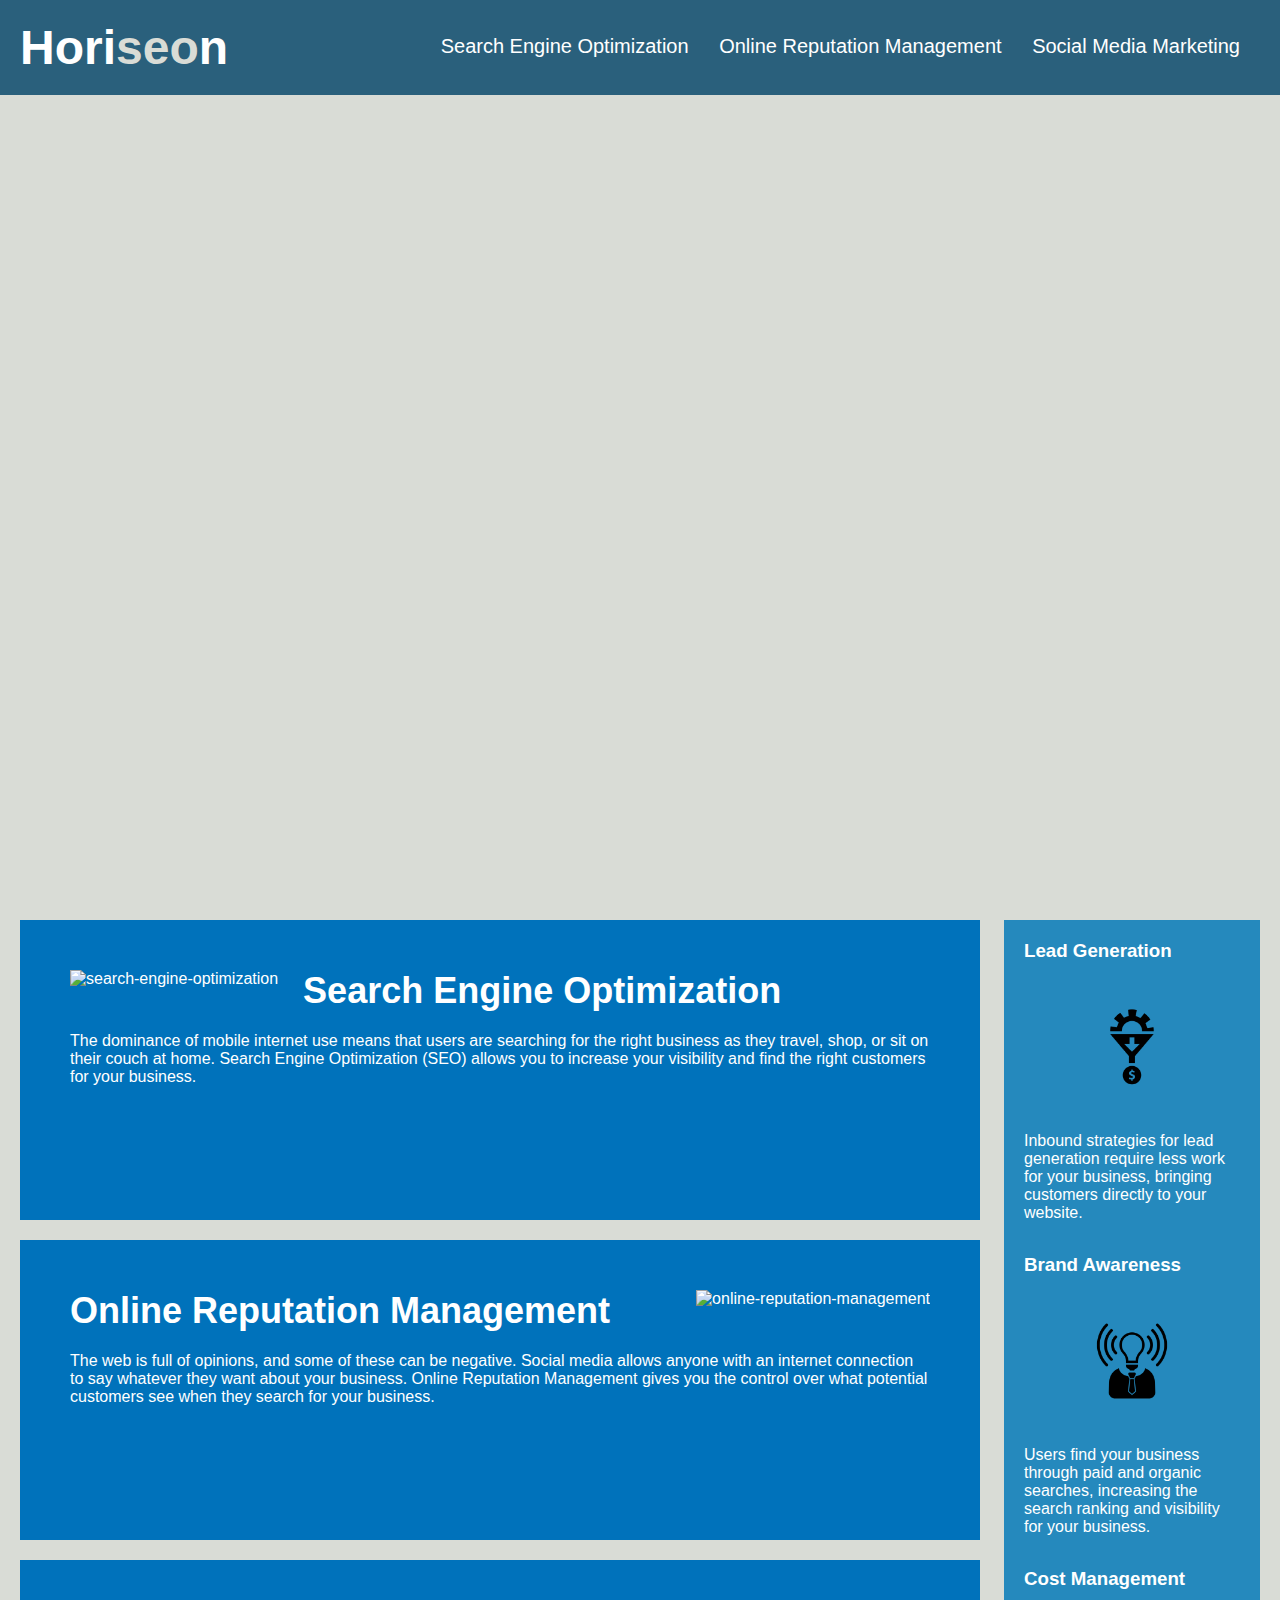
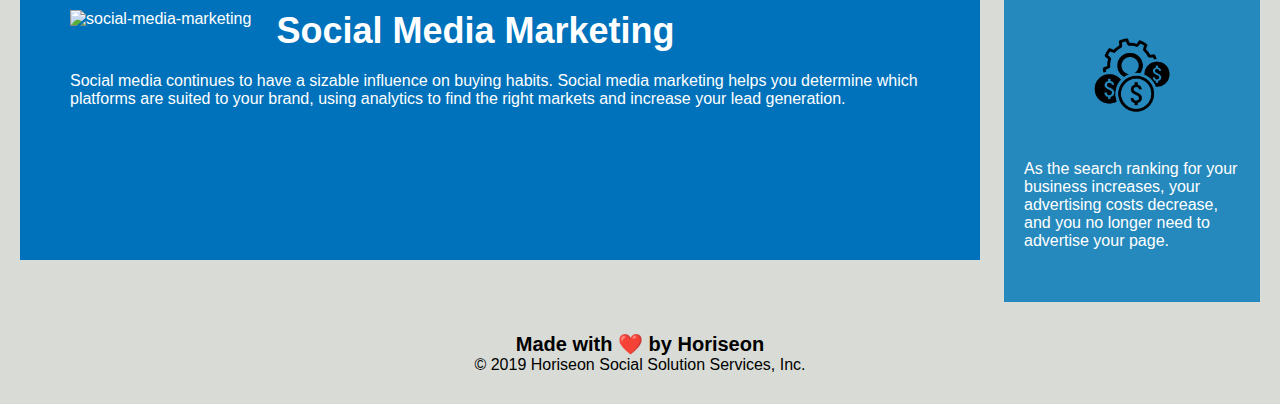
==== Unsolved/index.html @ c56e453e "adding changes" ====
<!DOCTYPE html>
<html lang="en-us">

<head>
    <meta charset="UTF-8" />
    <link rel="stylesheet" href="./assets1/css/style.css">
    <title>Horiseon</title>
</head>

<body>
    <div class="header">
        <h1>Hori<span class="seo">seo</span>n</h1>
        <div>
            <ul>
                <li>
                    <a href="#search-engine-optimization">Search Engine Optimization</a>
                </li>
                <li>
                    <a href="#online-reputation-management">Online Reputation Management</a>
                </li>
                <li>
                    <a href="#social-media-marketing">Social Media Marketing</a>
                </li>
            </ul>
        </div>
    </div>
    <div class="hero"></div>

    <div class="content">
        <div id="search-engine-optimization" class="search-engine-optimization">
            <img src="./assets1/images/search-engine-optimization.jpg" alt="search-engine-optimization" class="float-left"></img>
            <h2>Search Engine Optimization</h2>
            <p>
                The dominance of mobile internet use means that users are searching for the right business as they travel, shop, or sit on their couch at home. Search Engine Optimization (SEO) allows you to increase your visibility and find the right customers for your business.
            </p>
        </div>
        <div id="online-reputation-management" class="online-reputation-management">
            <img src="./assets1/images/online-reputation-management.jpg" alt="online-reputation-management" class="float-right"></img>
            <h2>Online Reputation Management</h2>
            <p>
                The web is full of opinions, and some of these can be negative. Social media allows anyone with an internet connection to say whatever they want about your business. Online Reputation Management gives you the control over what potential customers see when they search for your business.
            </p>
        </div>
        <div id="social-media-marketing" class="social-media-marketing">
            <img src="./assets1/images/social-media-marketing.jpg" alt="social-media-marketing" class="float-left"></img>
            <h2>Social Media Marketing</h2>
            <p>
                Social media continues to have a sizable influence on buying habits. Social media marketing helps you determine which platforms are suited to your brand, using analytics to find the right markets and increase your lead generation.
            </p>
        </div>
    </div>
    <div class="benefits">
        <div class="benefit-lead">
            <h3>Lead Generation</h3>
            <img src="./assets1/images/lead-generation.png" alt="benefit-lead"></img>
            <p>
                Inbound strategies for lead generation require less work for your business, bringing customers directly to your website.
            </p>
        </div>
        <div class="benefit-brand">
            <h3>Brand Awareness</h3>
            <img src="./assets1/images/brand-awareness.png" alt="benefit-brand"></img>
            <p>
                Users find your business through paid and organic searches, increasing the search ranking and visibility for your business.
            </p>
        </div>
        <div class="benefit-cost">
            <h3>Cost Management</h3>
            <img src="./assets1/images/cost-management.png" alt="benefit-cost"></img>
            <p>
                As the search ranking for your business increases, your advertising costs decrease, and you no longer need to advertise your page.
            </p>
        </div>
    </div>
    <div class="footer">
        <h2>Made with ❤️️ by Horiseon</h2>
        <p>
            &copy; 2019 Horiseon Social Solution Services, Inc.
        </p>
    </div>
</body>

</html>
---- Unsolved/assets1/css/style.css ----
* {
    box-sizing: border-box;
    padding: 0;
    margin: 0;
}

body {
    background-color: #d9dcd6;
}

.header {
    padding: 20px;
    font-family: 'Trebuchet MS', 'Lucida Sans Unicode', 'Lucida Grande', 'Lucida Sans', Arial, sans-serif;
    background-color: #2a607c;
    color: #ffffff;
}

.header h1 {
    display: inline-block;
    font-size: 48px;
}

.header h1 .seo {
    color: #d9dcd6;
}

.header div {
    padding-top: 15px;
    margin-right: 20px;
    float: right;
    font-family: 'Gill Sans', 'Gill Sans MT', Calibri, 'Trebuchet MS', sans-serif;
    font-size: 20px;
}

.header div ul {
    list-style-type: none;
}

.header div ul li {
    display: inline-block;
    margin-left: 25px;
}

a {
    color: #ffffff;
    text-decoration: none;
}

p {
    font-size: 16px;
}

.hero {
    height: 800px;
    width: 100%;
    margin-bottom: 25px;
    background-image: url("../images/digital-marketing-meeting.jpg");
    background-size: cover;
    background-position: center;
}

.float-left {
    float: left;
    margin-right: 25px;
}

.float-right {
    float: right;
    margin-left: 25px;
}

.content {
    width: 75%;
    display: inline-block;
    margin-left: 20px;
}

.benefits {
    margin-right: 20px;
    padding: 20px;
    clear: both;
    float: right;
    width: 20%;
    height: 100%;
    font-family: 'Gill Sans', 'Gill Sans MT', Calibri, 'Trebuchet MS', sans-serif;
    background-color: #2589bd;
}

.benefit-lead, .benefit-brand, .benefit-cost {
    margin-bottom: 32px;
    color: #ffffff;
}

.benefit-lead, .benefit-brand, .benefit-cost {
    margin-bottom: 32px;
    color: #ffffff;
}
.h3 {
    margin-bottom: 10px;
    text-align: center;
}
.benefit-lead img, .benefit-brand img, .benefit-cost img {
    display: block;
    margin: 10px auto;
    max-width: 150px;
}
.social-media-marketing, .online-reputation-management, .search-engine-optimization {
    margin-bottom: 20px;
    padding: 50px;
    height: 300px;
    font-family: 'Gill Sans', 'Gill Sans MT', 'Calibri', 'Trebuchet MS', sans-serif;
    background-color: #0072bb;
    color: #ffffff;
}
.search-engine-optimization img, .social-media-marketing img, .online-reputation-management img  {
    max-height: 200px;
}
.search-engine-optimization h2, .online-reputation-management h2, .social-media-marketing h2 {
    margin-bottom: 20px;
    font-size: 36px;
}
.footer {
    padding: 30px;
    clear: both;
    font-family: 'Trebuchet MS', 'Lucida Sans Unicode', 'Lucida Grande', 'Lucida Sans', Arial, sans-serif;
    text-align: center;
}
.footer h2 {
    font-size: 20px;
}
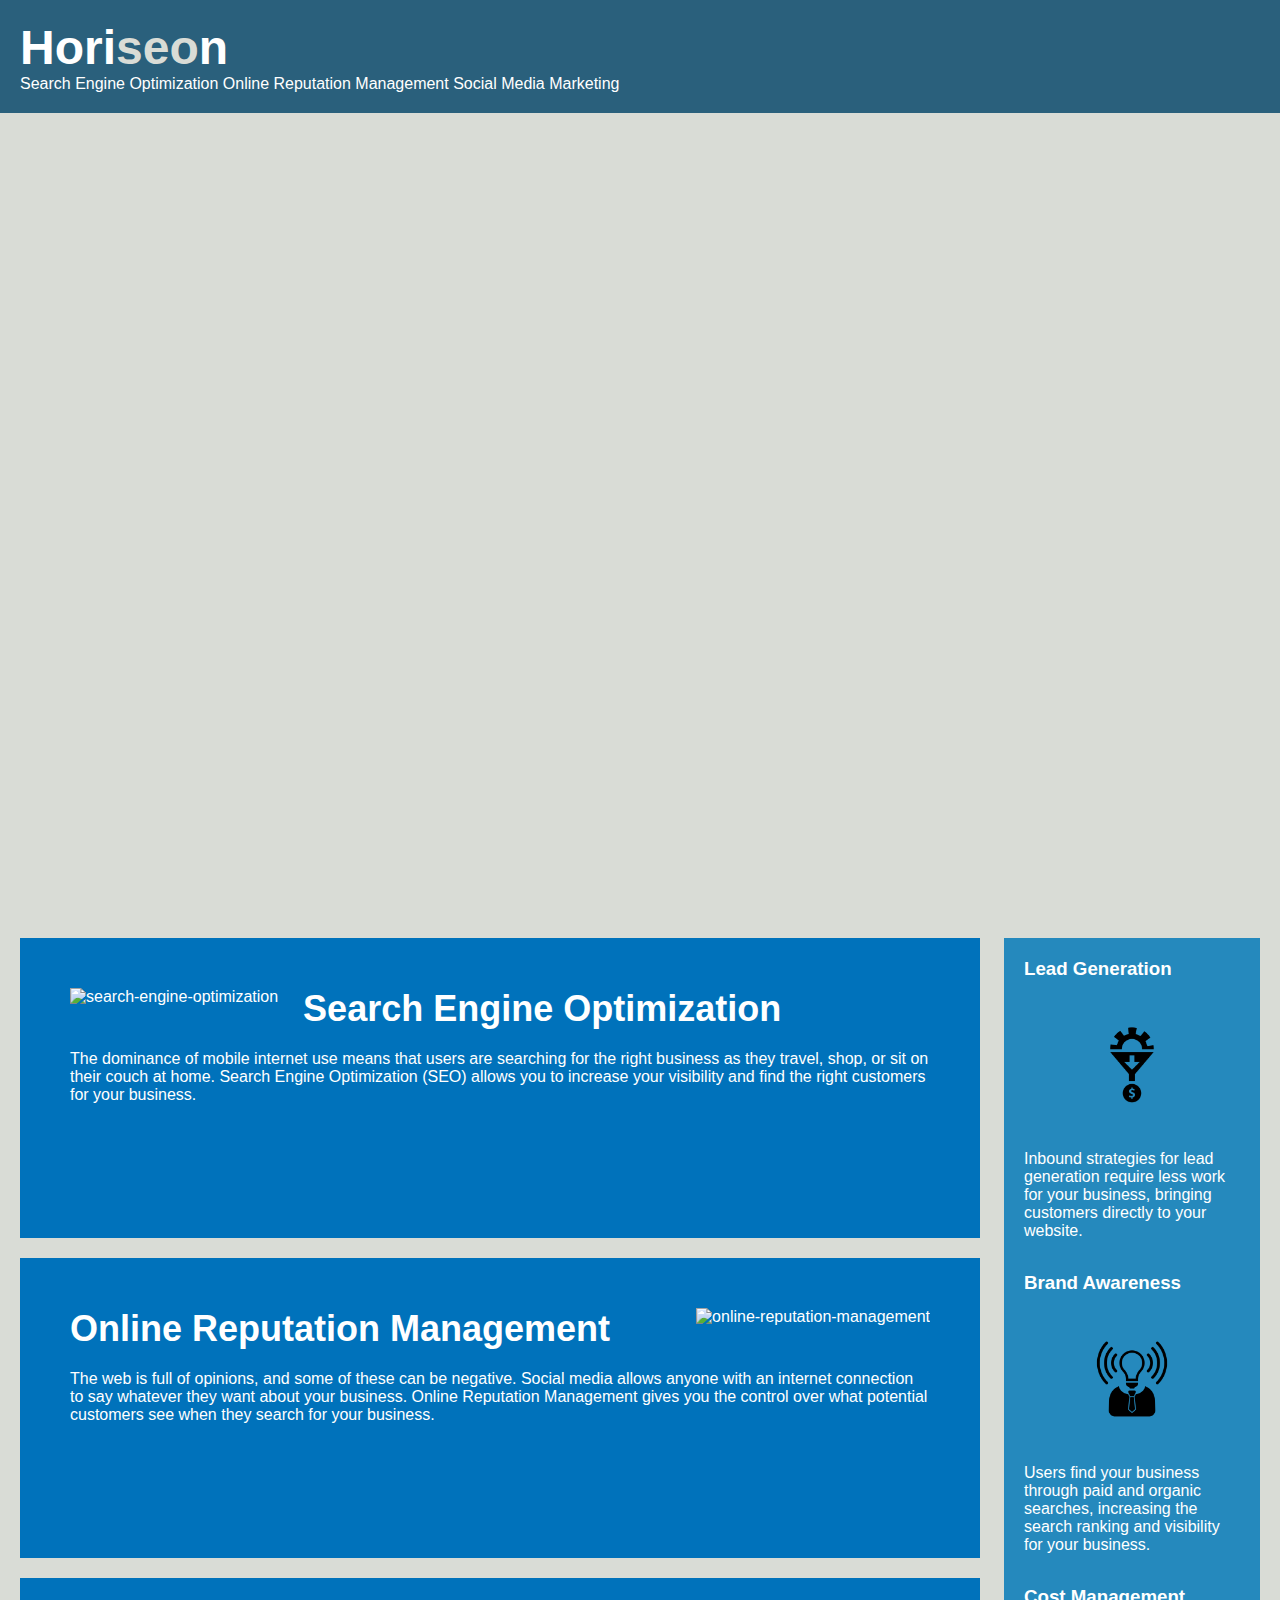
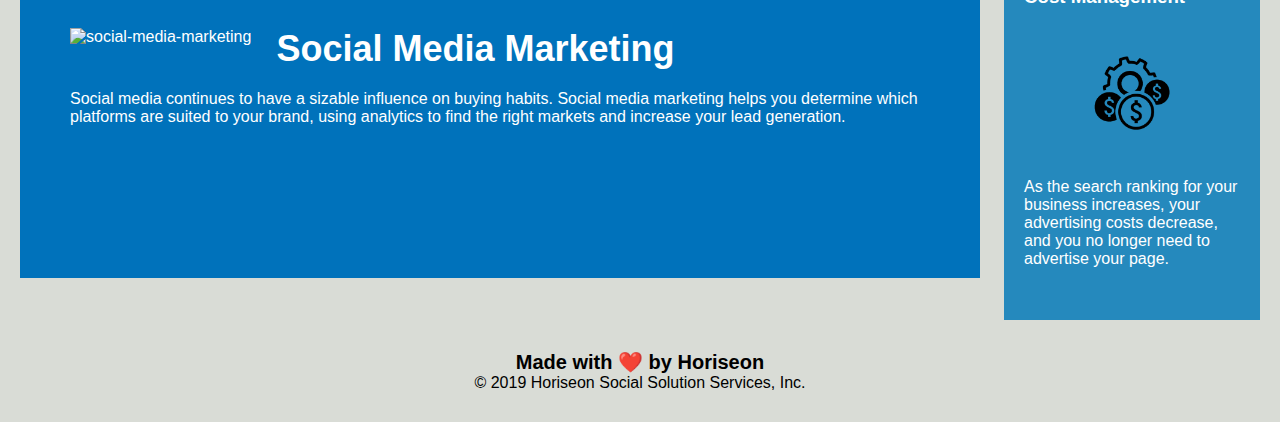
==== commit 1e934ac3: "editing div tags" ====
--- a/Unsolved/index.html
+++ b/Unsolved/index.html
@@ -8,22 +8,15 @@
 </head>
 
 <body>
-    <div class="header">
+    <header>
         <h1>Hori<span class="seo">seo</span>n</h1>
-        <div>
-            <ul>
-                <li>
-                    <a href="#search-engine-optimization">Search Engine Optimization</a>
-                </li>
-                <li>
-                    <a href="#online-reputation-management">Online Reputation Management</a>
-                </li>
-                <li>
-                    <a href="#social-media-marketing">Social Media Marketing</a>
-                </li>
-            </ul>
-        </div>
-    </div>
+        <nav>
+            <a href="#search-engine-optimization">Search Engine Optimization</a>
+            <a href="#online-reputation-management">Online Reputation Management</a>
+            <a href="#social-media-marketing">Social Media Marketing</a>
+        </nav>
+                
+    </header>
     <div class="hero"></div>
 
     <div class="content">
--- a/Unsolved/assets1/css/style.css
+++ b/Unsolved/assets1/css/style.css
@@ -8,19 +8,19 @@
     background-color: #d9dcd6;
 }
 
-.header {
+header {
     padding: 20px;
     font-family: 'Trebuchet MS', 'Lucida Sans Unicode', 'Lucida Grande', 'Lucida Sans', Arial, sans-serif;
     background-color: #2a607c;
     color: #ffffff;
 }
 
-.header h1 {
+header h1 {
     display: inline-block;
     font-size: 48px;
 }
 
-.header h1 .seo {
+header h1 .seo {
     color: #d9dcd6;
 }
 
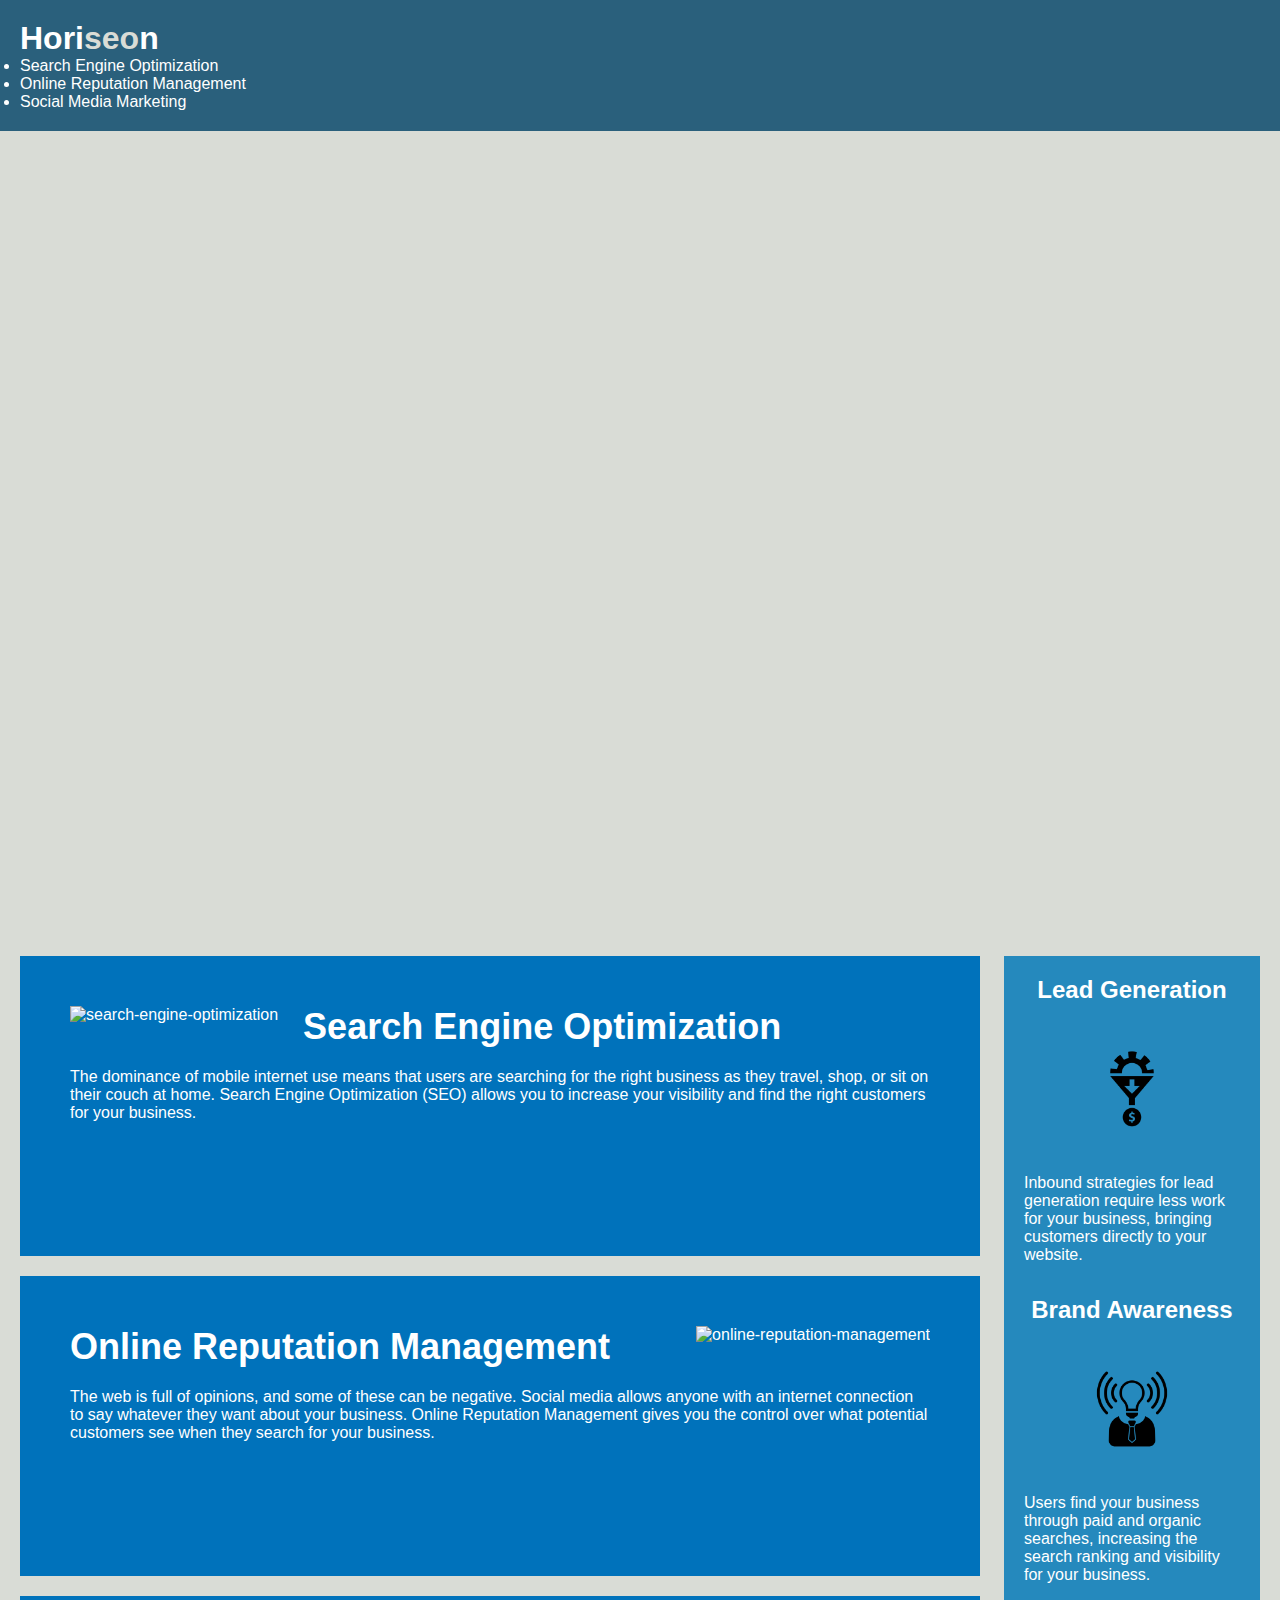
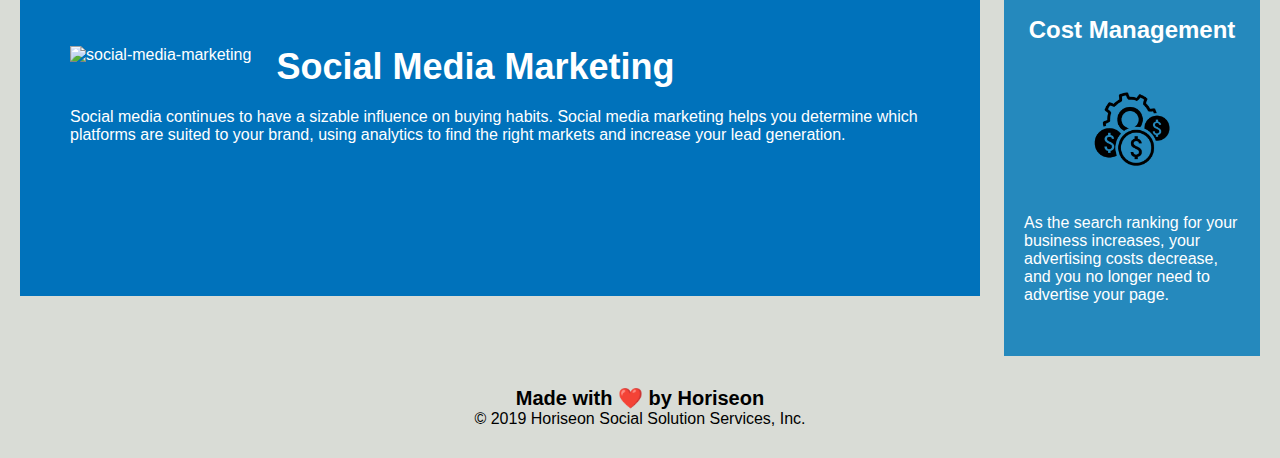
==== commit 9e9e4402: "adding changes" ====
--- a/Unsolved/index.html
+++ b/Unsolved/index.html
@@ -11,30 +11,32 @@
     <header>
         <h1>Hori<span class="seo">seo</span>n</h1>
         <nav>
-            <a href="#search-engine-optimization">Search Engine Optimization</a>
-            <a href="#online-reputation-management">Online Reputation Management</a>
-            <a href="#social-media-marketing">Social Media Marketing</a>
+            <ul>
+                <li><a href="#search-engine-optimization">Search Engine Optimization</a></li>
+                <li><a href="#online-reputation-management">Online Reputation Management</a></li>
+                <li><a href="#social-media-marketing">Social Media Marketing</a></li>
+            </ul>
         </nav>
                 
     </header>
     <div class="hero"></div>
 
     <div class="content">
-        <div id="search-engine-optimization" class="search-engine-optimization">
+        <div id="search-engine-optimization" class="content-section">
             <img src="./assets1/images/search-engine-optimization.jpg" alt="search-engine-optimization" class="float-left"></img>
             <h2>Search Engine Optimization</h2>
             <p>
                 The dominance of mobile internet use means that users are searching for the right business as they travel, shop, or sit on their couch at home. Search Engine Optimization (SEO) allows you to increase your visibility and find the right customers for your business.
             </p>
         </div>
-        <div id="online-reputation-management" class="online-reputation-management">
+        <div id="online-reputation-management" class="content-section">
             <img src="./assets1/images/online-reputation-management.jpg" alt="online-reputation-management" class="float-right"></img>
             <h2>Online Reputation Management</h2>
             <p>
                 The web is full of opinions, and some of these can be negative. Social media allows anyone with an internet connection to say whatever they want about your business. Online Reputation Management gives you the control over what potential customers see when they search for your business.
             </p>
         </div>
-        <div id="social-media-marketing" class="social-media-marketing">
+        <div id="social-media-marketing" class="content-section">
             <img src="./assets1/images/social-media-marketing.jpg" alt="social-media-marketing" class="float-left"></img>
             <h2>Social Media Marketing</h2>
             <p>
@@ -42,29 +44,29 @@
             </p>
         </div>
     </div>
-    <div class="benefits">
-        <div class="benefit-lead">
-            <h3>Lead Generation</h3>
+    <section class="benefits">
+        <div class="benefit-section">
+            <h2>Lead Generation</h2>
             <img src="./assets1/images/lead-generation.png" alt="benefit-lead"></img>
             <p>
                 Inbound strategies for lead generation require less work for your business, bringing customers directly to your website.
             </p>
         </div>
-        <div class="benefit-brand">
-            <h3>Brand Awareness</h3>
+        <div class="benefit-section">
+            <h2>Brand Awareness</h2>
             <img src="./assets1/images/brand-awareness.png" alt="benefit-brand"></img>
             <p>
                 Users find your business through paid and organic searches, increasing the search ranking and visibility for your business.
             </p>
         </div>
-        <div class="benefit-cost">
-            <h3>Cost Management</h3>
+        <div class="benefit-section">
+            <h2>Cost Management</h2>
             <img src="./assets1/images/cost-management.png" alt="benefit-cost"></img>
             <p>
                 As the search ranking for your business increases, your advertising costs decrease, and you no longer need to advertise your page.
             </p>
         </div>
-    </div>
+    </section>
     <div class="footer">
         <h2>Made with ❤️️ by Horiseon</h2>
         <p>
--- a/Unsolved/assets1/css/style.css
+++ b/Unsolved/assets1/css/style.css
@@ -15,6 +15,7 @@
     color: #ffffff;
 }
 
+.header nav 
 header h1 {
     display: inline-block;
     font-size: 48px;
@@ -30,14 +31,6 @@
     float: right;
     font-family: 'Gill Sans', 'Gill Sans MT', Calibri, 'Trebuchet MS', sans-serif;
     font-size: 20px;
-}
-
-.header div ul {
-    list-style-type: none;
-}
-
-.header div ul li {
-    display: inline-block;
     margin-left: 25px;
 }
 
@@ -85,26 +78,23 @@
     font-family: 'Gill Sans', 'Gill Sans MT', Calibri, 'Trebuchet MS', sans-serif;
     background-color: #2589bd;
 }
-
-.benefit-lead, .benefit-brand, .benefit-cost {
+/* benefit-section (change to benefit section in html)*/
+.benefit-section {
     margin-bottom: 32px;
     color: #ffffff;
 }
 
-.benefit-lead, .benefit-brand, .benefit-cost {
-    margin-bottom: 32px;
-    color: #ffffff;
-}
-.h3 {
+.benefit-section h2 {
     margin-bottom: 10px;
     text-align: center;
 }
-.benefit-lead img, .benefit-brand img, .benefit-cost img {
+.benefit-section img {
     display: block;
     margin: 10px auto;
     max-width: 150px;
 }
-.social-media-marketing, .online-reputation-management, .search-engine-optimization {
+/* content-section*/
+.content-section {
     margin-bottom: 20px;
     padding: 50px;
     height: 300px;
@@ -112,10 +102,10 @@
     background-color: #0072bb;
     color: #ffffff;
 }
-.search-engine-optimization img, .social-media-marketing img, .online-reputation-management img  {
+.content-section img  {
     max-height: 200px;
 }
-.search-engine-optimization h2, .online-reputation-management h2, .social-media-marketing h2 {
+.content-section h2 {
     margin-bottom: 20px;
     font-size: 36px;
 }
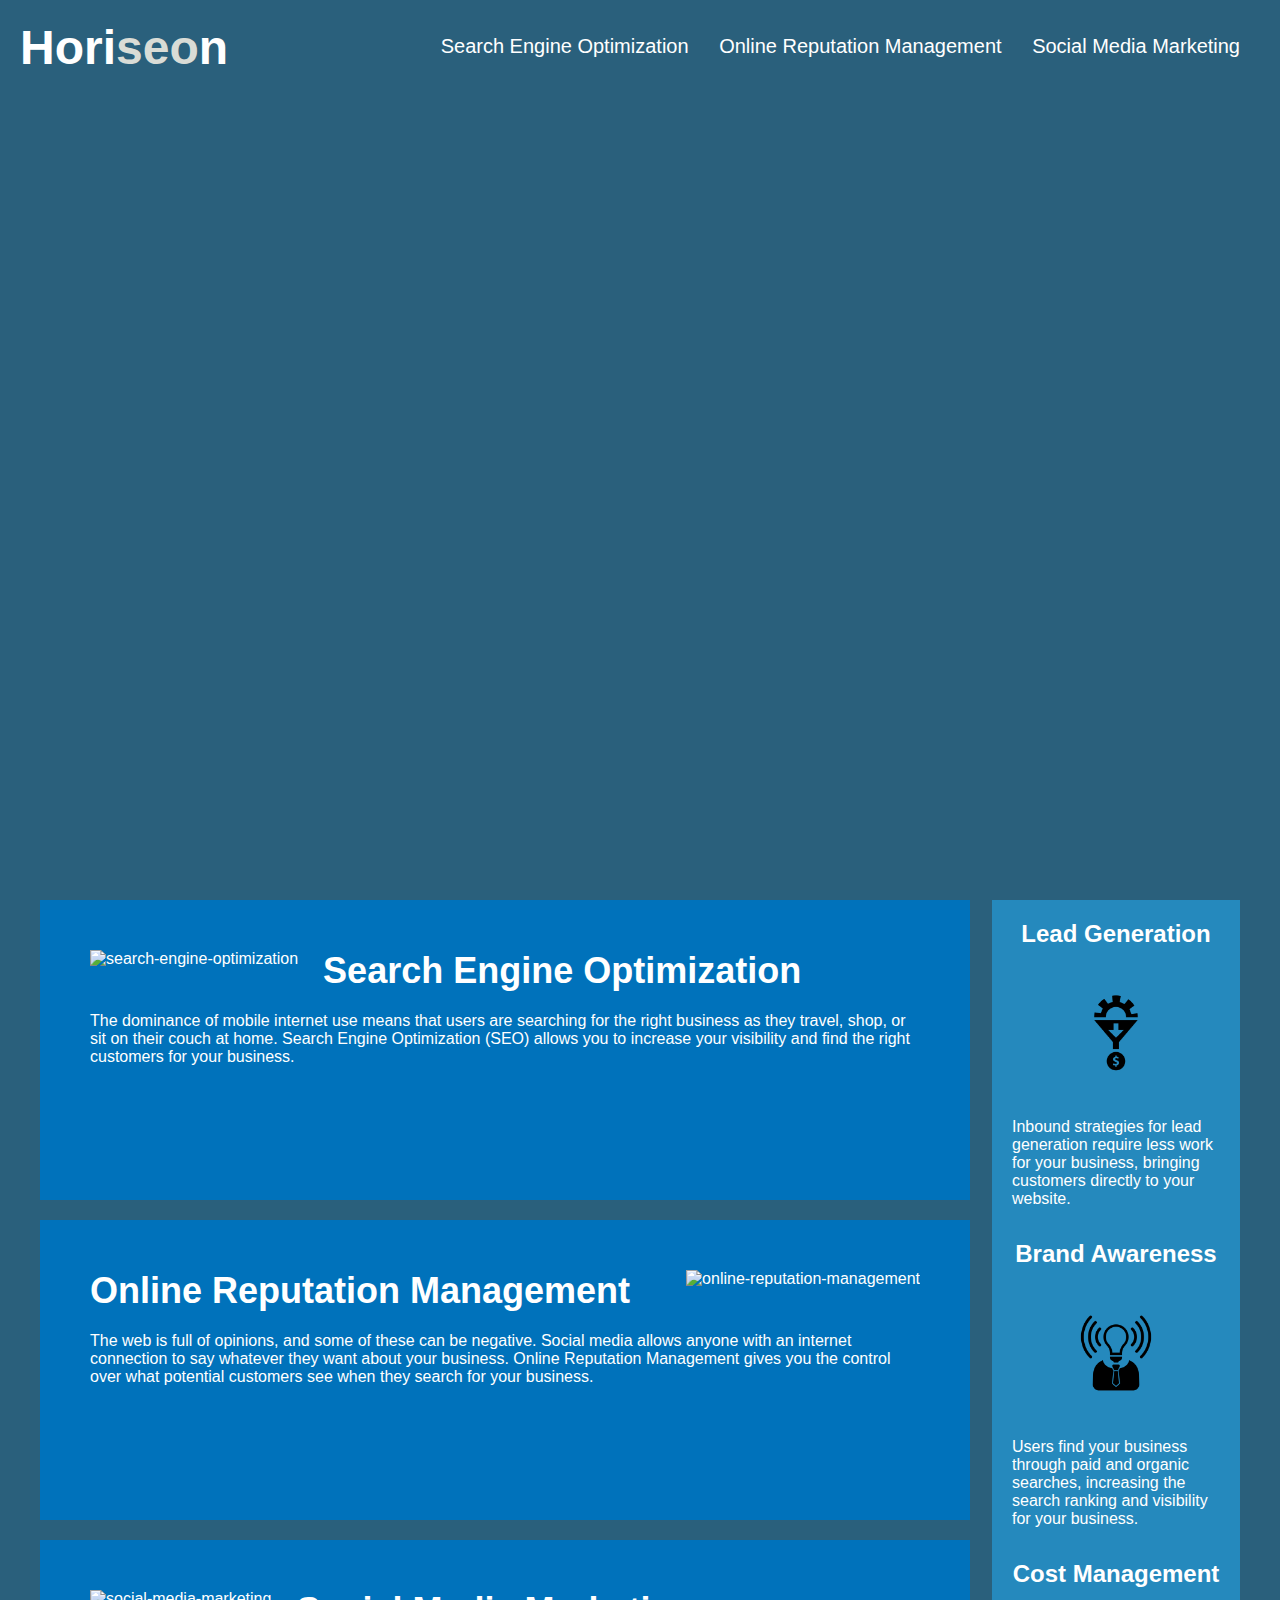
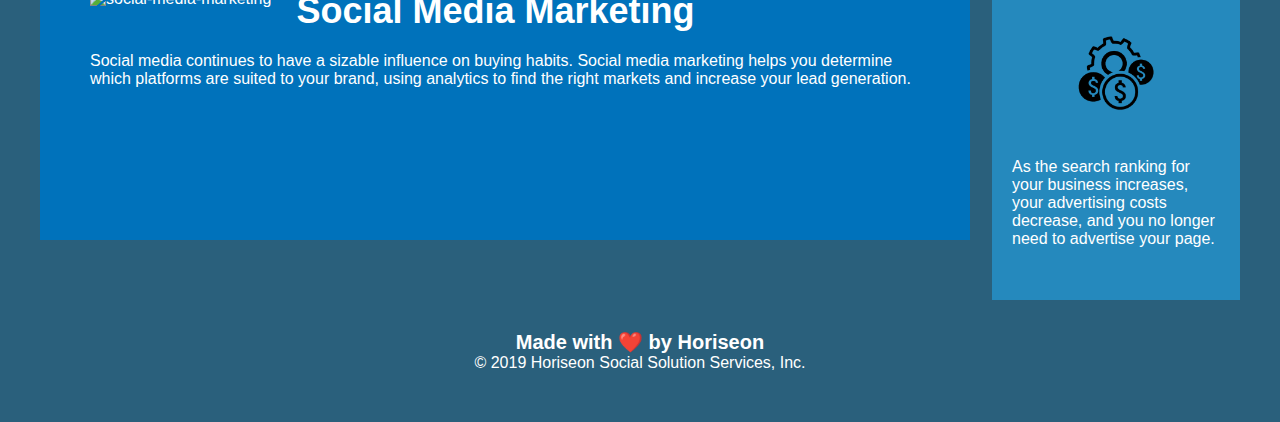
==== commit 0c320db3: "adding changes" ====
--- a/Unsolved/index.html
+++ b/Unsolved/index.html
@@ -8,13 +8,19 @@
 </head>
 
 <body>
-    <header>
+    <div class="header">
         <h1>Hori<span class="seo">seo</span>n</h1>
         <nav>
             <ul>
-                <li><a href="#search-engine-optimization">Search Engine Optimization</a></li>
-                <li><a href="#online-reputation-management">Online Reputation Management</a></li>
-                <li><a href="#social-media-marketing">Social Media Marketing</a></li>
+                <li>
+                    <a href="#search-engine-optimization">Search Engine Optimization</a>
+                </li>
+                <li>
+                    <a href="#online-reputation-management">Online Reputation Management</a>
+                </li>
+                <li>
+                    <a href="#social-media-marketing">Social Media Marketing</a>
+                </li>
             </ul>
         </nav>
                 
--- a/Unsolved/assets1/css/style.css
+++ b/Unsolved/assets1/css/style.css
@@ -2,36 +2,6 @@
     box-sizing: border-box;
     padding: 0;
     margin: 0;
-}
-
-body {
-    background-color: #d9dcd6;
-}
-
-header {
-    padding: 20px;
-    font-family: 'Trebuchet MS', 'Lucida Sans Unicode', 'Lucida Grande', 'Lucida Sans', Arial, sans-serif;
-    background-color: #2a607c;
-    color: #ffffff;
-}
-
-.header nav 
-header h1 {
-    display: inline-block;
-    font-size: 48px;
-}
-
-header h1 .seo {
-    color: #d9dcd6;
-}
-
-.header div {
-    padding-top: 15px;
-    margin-right: 20px;
-    float: right;
-    font-family: 'Gill Sans', 'Gill Sans MT', Calibri, 'Trebuchet MS', sans-serif;
-    font-size: 20px;
-    margin-left: 25px;
 }
 
 a {
@@ -41,6 +11,44 @@
 
 p {
     font-size: 16px;
+}
+
+body {
+    background-color: #d9dcd6;
+}
+
+.header {
+    padding: 20px;
+    font-family: 'Trebuchet MS', 'Lucida Sans Unicode', 'Lucida Grande', 'Lucida Sans', Arial, sans-serif;
+    background-color: #2a607c;
+    color: #ffffff;
+}
+
+.header h1 {
+    display: inline-block;
+    font-size: 48px;
+}
+
+.header h1 .seo {
+    color: #d9dcd6;
+}
+
+.header nav {
+    padding-top: 15px;
+    margin-right: 20px;
+    float: right;
+    font-family: 'Gill Sans', 'Gill Sans MT', Calibri, 'Trebuchet MS', sans-serif;
+    font-size: 20px;
+    margin-left: 25px;
+}
+
+.header nav ul {
+    list-style-type: none;
+}
+
+.header nav ul li {
+    display: inline-block;
+    margin-left: 25px;
 }
 
 .hero {
